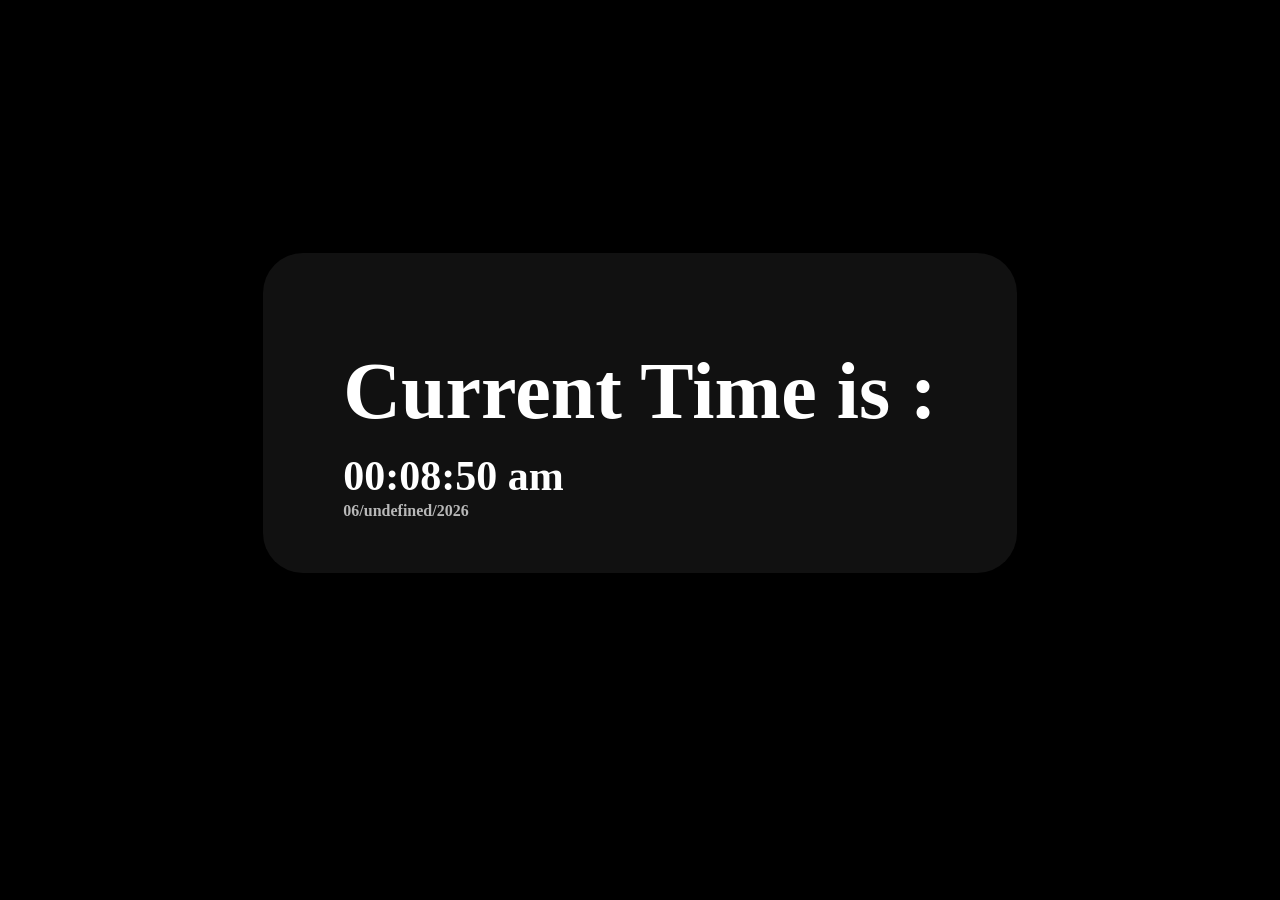
==== index.html @ 60991d60 "Fix HTML structure in index.html" ====
<!DOCTYPE html>
<html lang="en">
<head>
    <meta charset="UTF-8">
    <meta name="viewport" content="width=device-width, initial-scale=1.0">
    <title>Digital clock</title>
    <link rel="stylesheet" href="clock.css">
</head
>
<body>
    
    <div class = "clock">
        <h1>Current Time is : </h1>
        <h2 id="time">00:00:00 --</h2>
        <h2 id="date">--</h2>
    </div>
    
    <script src="clock.js"></script>
</body>

</html>
---- clock.css ----
body  {
    background : black;
    color : white;
    display : flex;
    justify-content: center;
    align-items: center;
    height : 90vh;
    font-family: 'Lucida Sans' ;
}

.clock {
    font-size: 40px;
    background : #111;
    padding : 40px 80px;
    border-radius: 40px;
}

h1{
    margin-bottom: 15px;
}

#time{
    margin: 0;
    font-size: 42px;
}

#date{
    margin-top: 2px;
    font-size:16px;
    opacity:0.7;
}
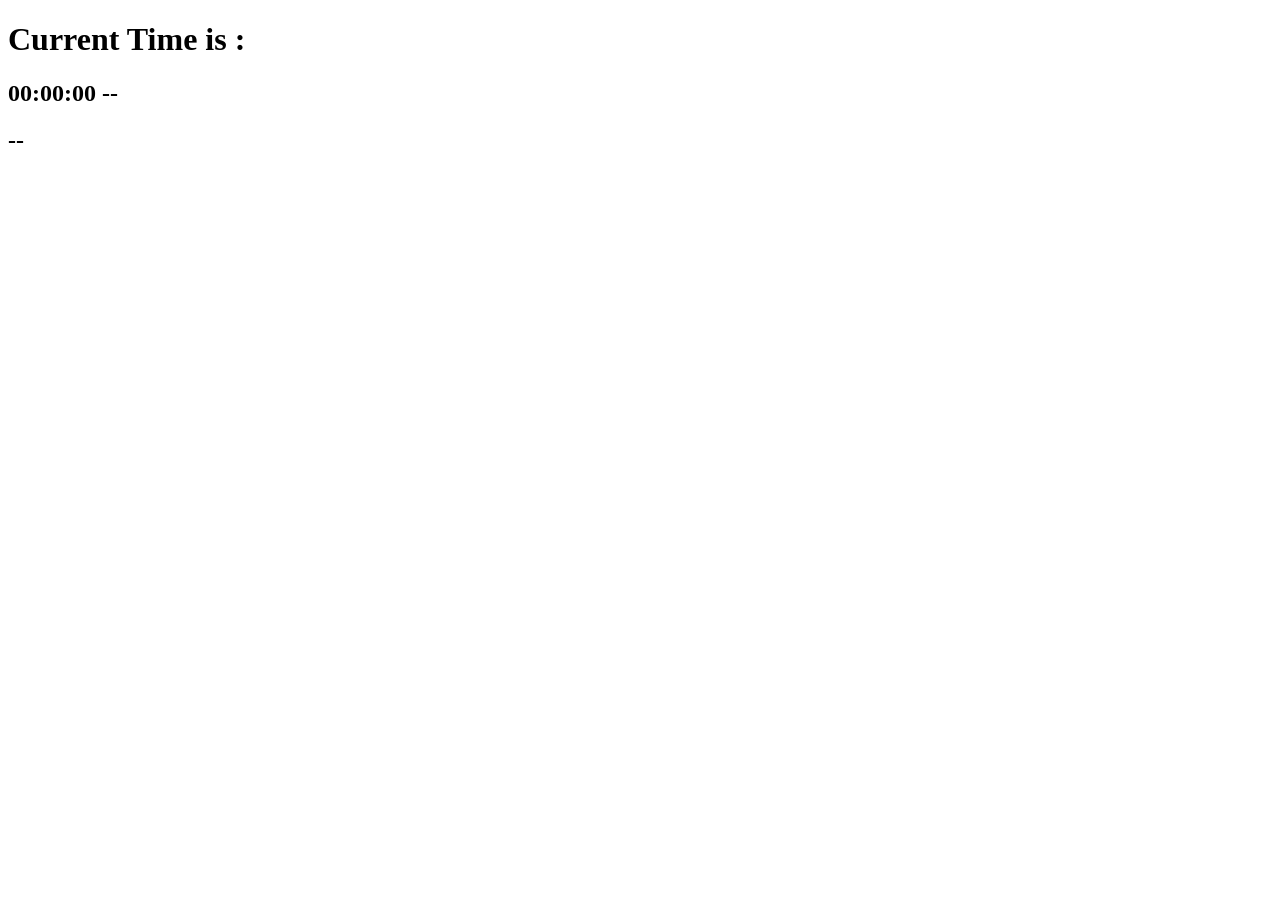
==== commit c7ec153c: "Update HTML structure and linked resources" ====
--- a/index.html
+++ b/index.html
@@ -4,7 +4,7 @@
     <meta charset="UTF-8">
     <meta name="viewport" content="width=device-width, initial-scale=1.0">
     <title>Digital clock</title>
-    <link rel="stylesheet" href="clock.css">
+    <link rel="stylesheet" href="style.css">
 </head
 >
 <body>
@@ -15,7 +15,7 @@
         <h2 id="date">--</h2>
     </div>
     
-    <script src="clock.js"></script>
+    <script src="script.js"></script>
 </body>
 
 </html>
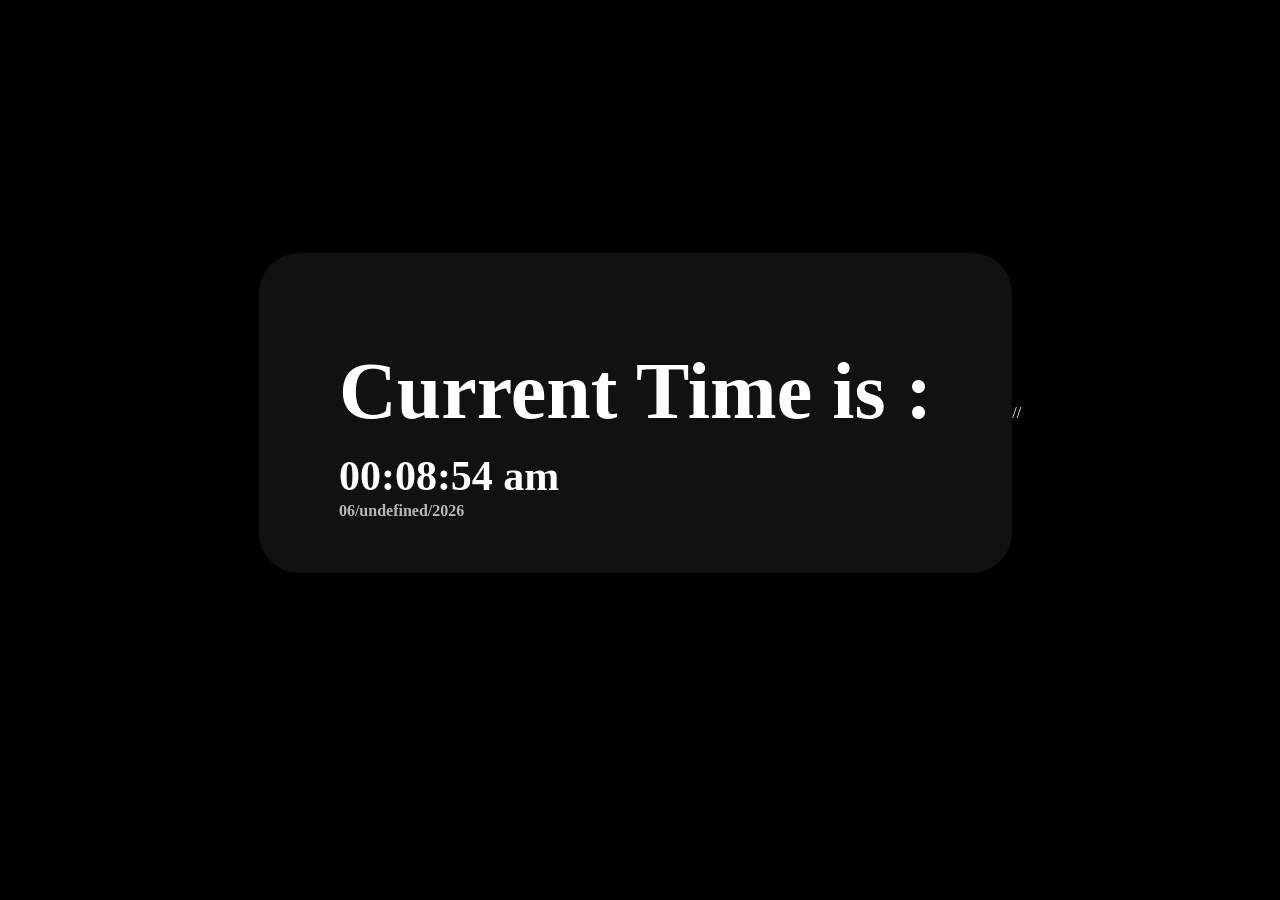
==== commit 5f6e25e1: "republish site" ====
--- a/index.html
+++ b/index.html
@@ -19,3 +19,4 @@
 </body>
 
 </html>
+//
--- a/style.css
+++ b/style.css
@@ -0,0 +1,31 @@
+body  {
+    background : black;
+    color : white;
+    display : flex;
+    justify-content: center;
+    align-items: center;
+    height : 90vh;
+    font-family: 'Lucida Sans' ;
+}
+
+.clock {
+    font-size: 40px;
+    background : #111;
+    padding : 40px 80px;
+    border-radius: 40px;
+}
+
+h1{
+    margin-bottom: 15px;
+}
+
+#time{
+    margin: 0;
+    font-size: 42px;
+}
+
+#date{
+    margin-top: 2px;
+    font-size:16px;
+    opacity:0.7;
+}
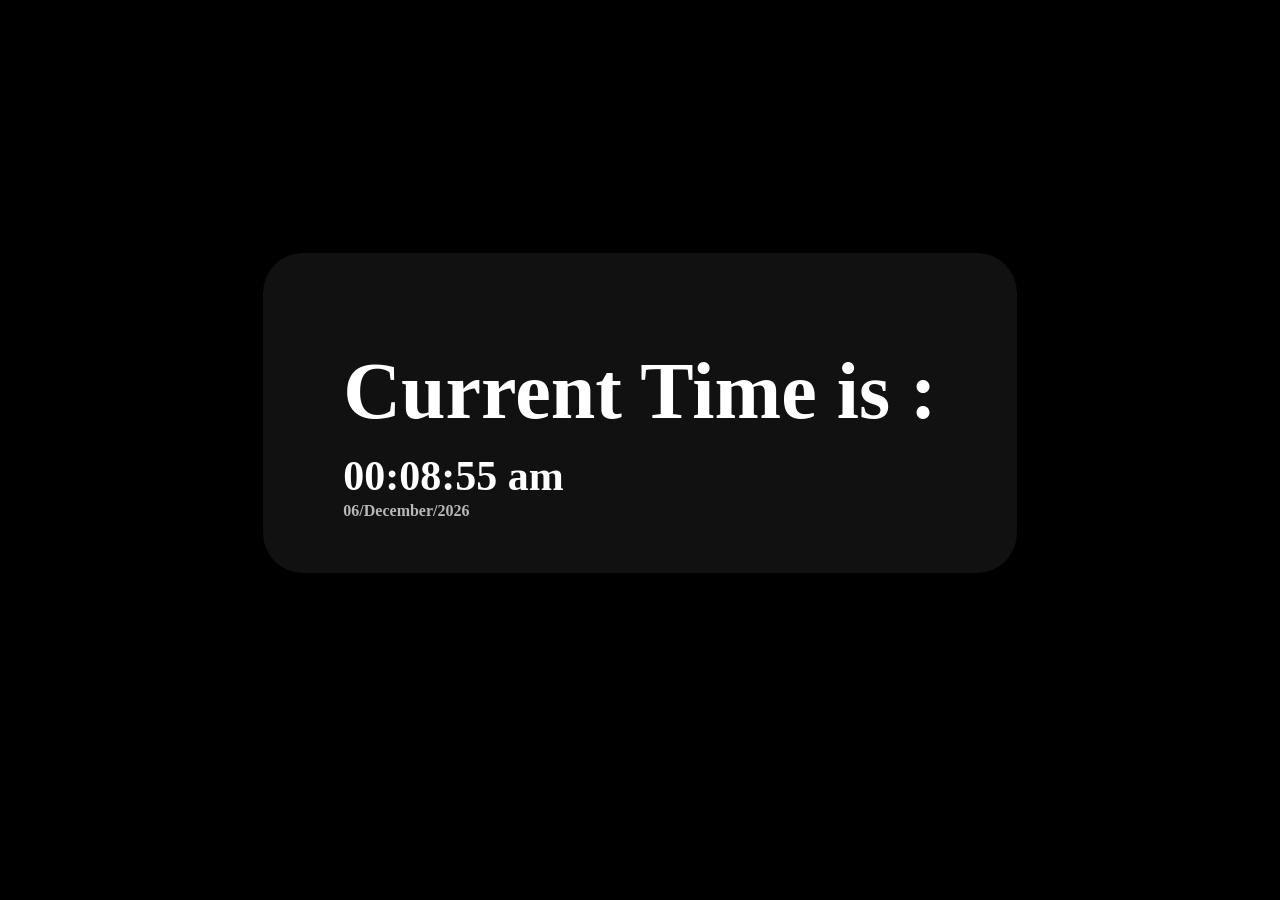
==== commit d6fca4c6: "Fix HTML formatting and structure" ====
--- a/index.html
+++ b/index.html
@@ -19,4 +19,4 @@
 </body>
 
 </html>
-//
+
